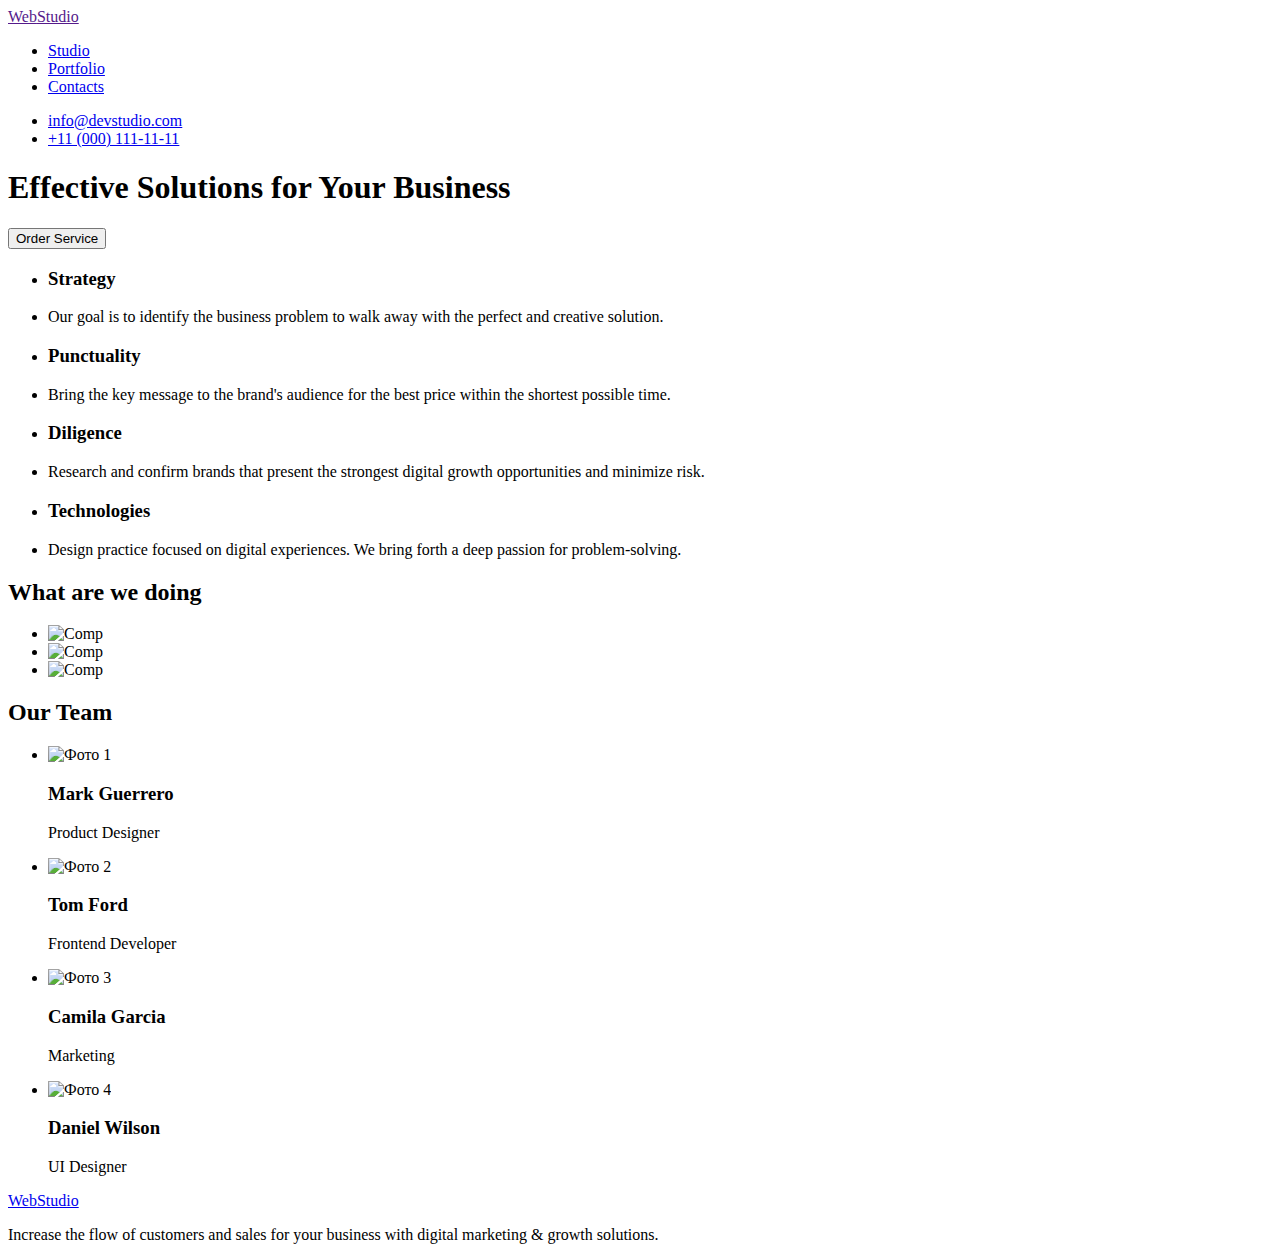
==== index.html @ 869cb28e "Add files via upload" ====
<!DOCTYPE html>
<html lang="en">
<head>
    <meta charset="UTF-8">
    <meta http-equiv="X-UA-Compatible" content="IE=edge">
    <meta name="viewport" content="width=device-width, initial-scale=1.0">
    <title>Document</title>
    <link rel="preconnect" href="https://fonts.googleapis.com">
    <link rel="preconnect" href="https://fonts.gstatic.com" crossorigin>
    <link href="https://fonts.googleapis.com/css2?family=Raleway:wght@800&family=Roboto:wght@400;500;700&display=swap"
        rel="stylesheet">
    <link rel="stylesheet" href="./css/style.css/"/> 
</head>
<body>
    <header>
        <a class="logo" href=""><span class="logo-web">Web</span><span class="logo-studio">Studio</span></a>
        <nav>
            <ul class="menu-list list">
                <li><a class="header-link" href="./index.html">Studio</a></li>
                <li><a class="header-link" href="./portfolio.html">Portfolio</a></li>
                <li><a class="header-link" href="Contacts">Contacts</a></li>
            </ul>
        </nav>

        <ul class="contacts list">
            <li><a href="mailto:info@devstudio.com">info@devstudio.com</a></li>
            <li><a href="tel:+110001111111">+11 (000) 111-11-11</a></li>

        </ul>




    </header>
    <main>
        <!-- WEAre -->
        <section>
            <h1 class="servise">Effective Solutions for Your Business</h1>
            <button type="button">Order Service</button>
        </section>

        <section>
            <!-- OurAdvantages -->
            <ul>



                <li>
                    <h3 class="advantages-h">Strategy</h3>
                </li>
                <li>
                    <p class="advantages-p">Our goal is to identify the business
                    problem to walk away with the perfect and creative solution.</p>
                </li>





                <li>
                    <h3 class="advantages-h">Punctuality</h3>
                </li>
                <li>
                    <p class="advantages-p">Bring the key message to the brand's audience for the best price within the shortest possible time.</p>
                </li>



                <li>
                    <h3 class="advantages-h">Diligence</h3>
                </li>
                <li>
                    <p class="advantages-p">Research and confirm brands that present the strongest digital growth opportunities and minimize risk.</p>
                </li>




                <li>
                    <h3 class="advantages-h">Technologies</h3>
                </li>
                <li>
                    <p class="advantages-p">Design practice focused on digital experiences. We bring forth a deep passion for problem-solving.</p>
                </li>

            </ul>
        </section>
        <!-- AboutUs -->
        <section>
            <h2 class="about-us">What are we doing</h2>
            <ul>

                <li><img src="img/Rectangle 71.jpg" alt="Comp" width="370"></li>
                <li><img src="img/Rectangle 71-2.jpg" alt="Comp" width="370"></li>
                <li><img src="img/Rectangle 71-3.jpg" alt="Comp" width="370"></li>
            </ul>
        </section>
        <!-- Our team -->
        <section>
            <h2 class="about-us">Our Team</h2>
            <ul>


                <li>
                    <img src="img/img.jpg" alt="Фото 1" width="270">
                    <h3 class="advantages-h">Mark Guerrero</h3>
                    <p class="advantages-p">Product Designer</p>
                </li>



                <li>
                    <img src="img/img-2.jpg" alt="Фото 2" width="270">
                    <h3 class="advantages-h">Tom Ford</h3>
                    <p class="advantages-p">Frontend Developer</p>
                </li>


                <li>
                    <img src="img/img-3.jpg" alt="Фото 3" width="270">
                    <h3 class="advantages-h">Camila Garcia</h3>
                    <p class="advantages-p">Marketing</p>
                </li>


                <li>
                    <img src="img/img-4.jpg" alt="Фото 4" width="270">
                    <h3 class="advantages-h">Daniel Wilson</h3>
                    <p class="advantages-p">UI Designer</p>
                </li>


            </ul>
        </section>
    </main>
    <footer>
        <a class="logo" href="#"><span class="logo-web">Web</span><span class="logo-studio">Studio</span></a>

        </li>
        <li>
            <p>Increase the flow of customers and sales for your business with digital marketing & growth solutions.
            </p>
        </li>



    </footer>


</body>

</html>
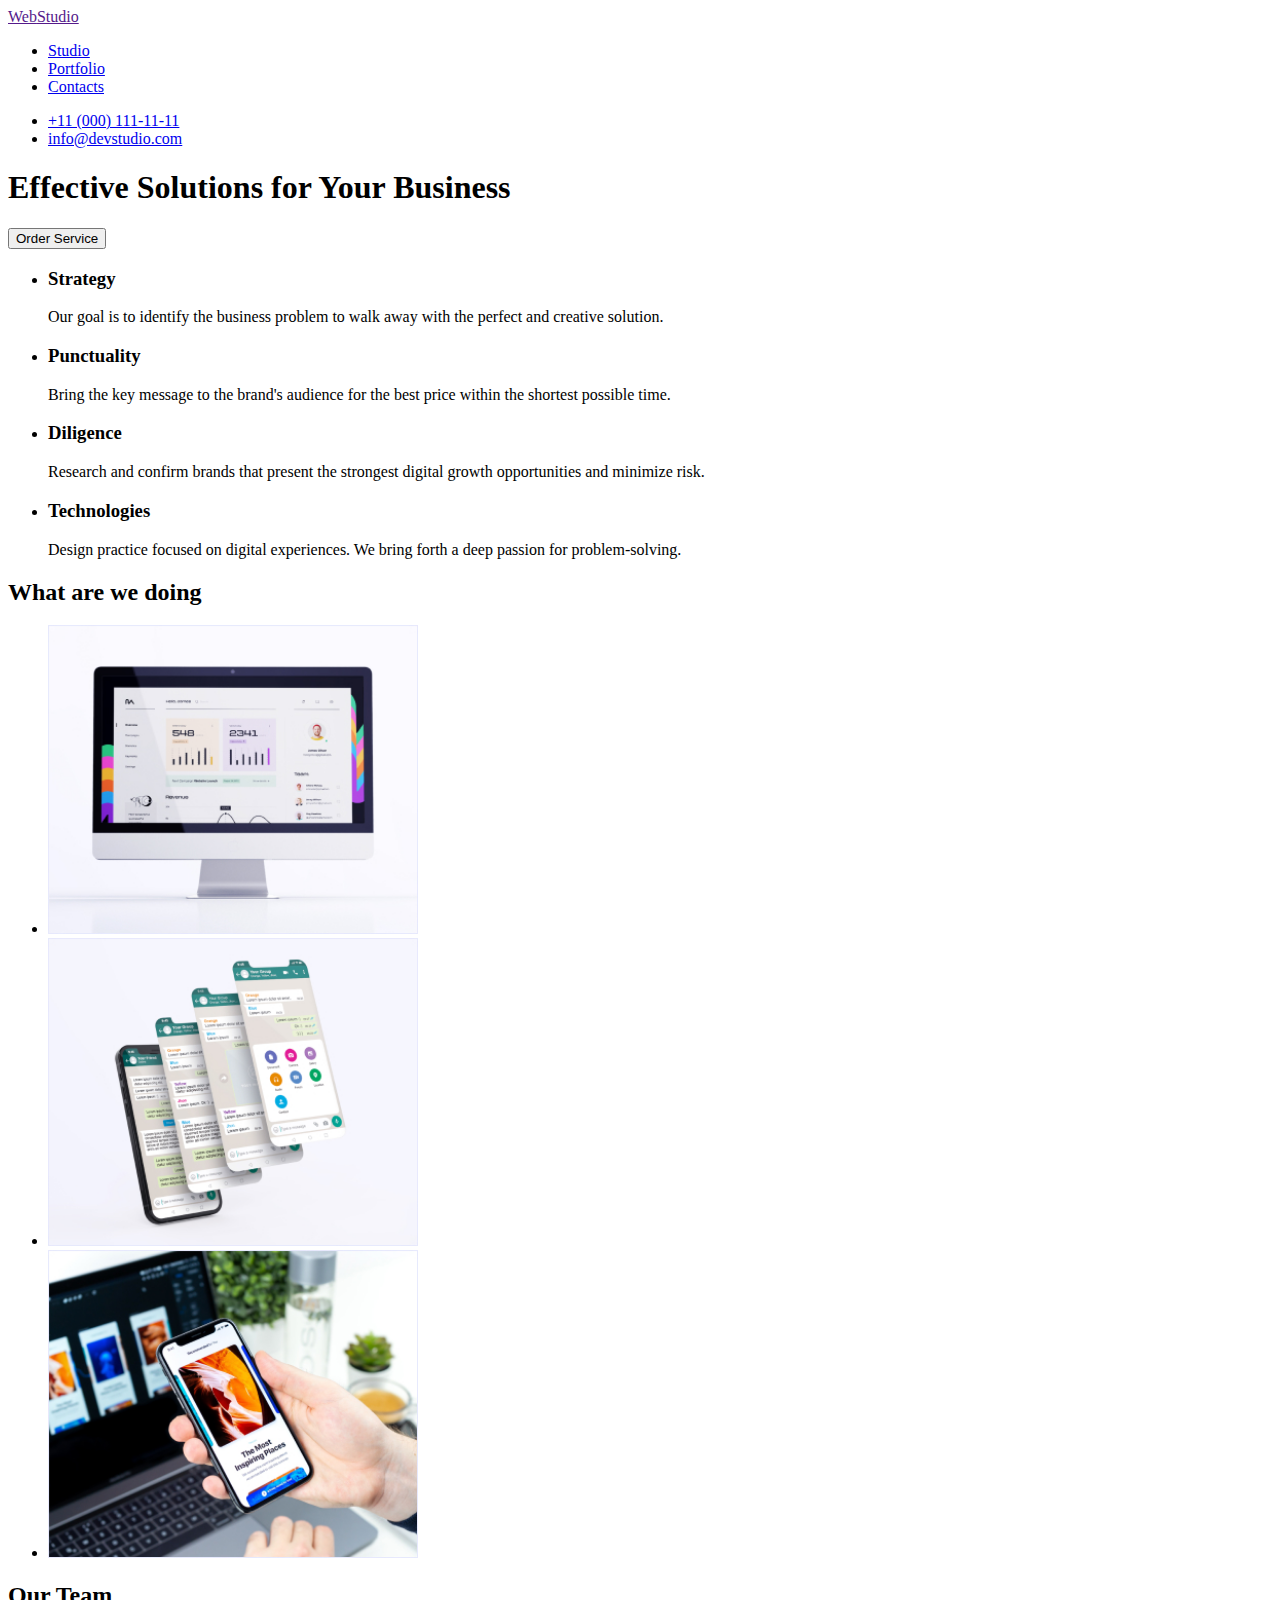
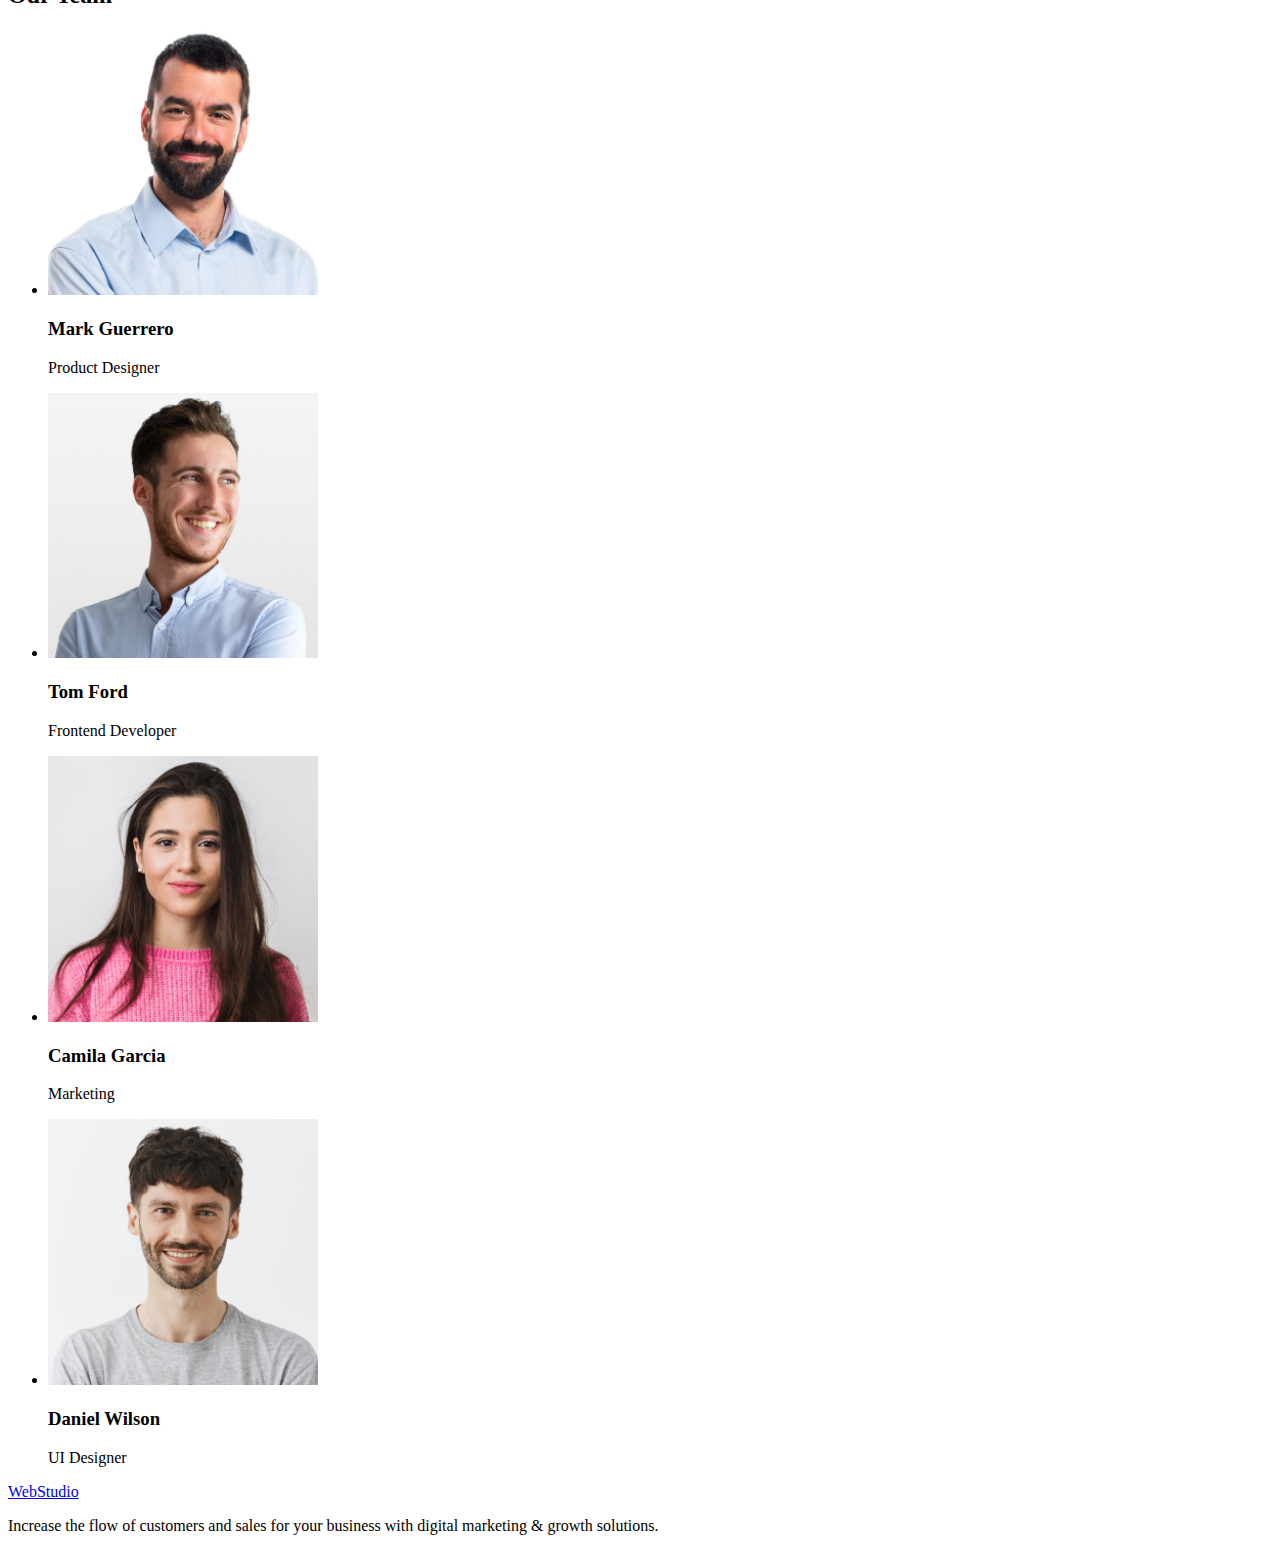
==== commit acb6e2a0: "Add files via upload" ====
--- a/index.html
+++ b/index.html
@@ -9,23 +9,24 @@
     <link rel="preconnect" href="https://fonts.gstatic.com" crossorigin>
     <link href="https://fonts.googleapis.com/css2?family=Raleway:wght@800&family=Roboto:wght@400;500;700&display=swap"
         rel="stylesheet">
-    <link rel="stylesheet" href="./css/style.css/"/> 
+    <link rel="stylesheet" href="./css/style.css/styles.css"/> 
 </head>
 <body>
     <header>
         <a class="logo" href=""><span class="logo-web">Web</span><span class="logo-studio">Studio</span></a>
         <nav>
-            <ul class="menu-list list">
+            <ul>
                 <li><a class="header-link" href="./index.html">Studio</a></li>
                 <li><a class="header-link" href="./portfolio.html">Portfolio</a></li>
                 <li><a class="header-link" href="Contacts">Contacts</a></li>
             </ul>
         </nav>
 
-        <ul class="contacts list">
-            <li><a href="mailto:info@devstudio.com">info@devstudio.com</a></li>
-            <li><a href="tel:+110001111111">+11 (000) 111-11-11</a></li>
+        <ul>
 
+            <li><a class="contacts" href="tel:+110001111111">+11 (000) 111-11-11</a></li>
+            <li><a class="contacts" href="mailto:info@devstudio.com">info@devstudio.com</a></li>
+        
         </ul>
 
 
@@ -47,8 +48,6 @@
 
                 <li>
                     <h3 class="advantages-h">Strategy</h3>
-                </li>
-                <li>
                     <p class="advantages-p">Our goal is to identify the business
                     problem to walk away with the perfect and creative solution.</p>
                 </li>
@@ -59,8 +58,6 @@
 
                 <li>
                     <h3 class="advantages-h">Punctuality</h3>
-                </li>
-                <li>
                     <p class="advantages-p">Bring the key message to the brand's audience for the best price within the shortest possible time.</p>
                 </li>
 
@@ -68,8 +65,6 @@
 
                 <li>
                     <h3 class="advantages-h">Diligence</h3>
-                </li>
-                <li>
                     <p class="advantages-p">Research and confirm brands that present the strongest digital growth opportunities and minimize risk.</p>
                 </li>
 
@@ -78,8 +73,6 @@
 
                 <li>
                     <h3 class="advantages-h">Technologies</h3>
-                </li>
-                <li>
                     <p class="advantages-p">Design practice focused on digital experiences. We bring forth a deep passion for problem-solving.</p>
                 </li>
 
@@ -136,11 +129,8 @@
     <footer>
         <a class="logo" href="#"><span class="logo-web">Web</span><span class="logo-studio">Studio</span></a>
 
-        </li>
-        <li>
-            <p>Increase the flow of customers and sales for your business with digital marketing & growth solutions.
+            <p class="last">Increase the flow of customers and sales for your business with digital marketing & growth solutions.
             </p>
-        </li>
 
 
 
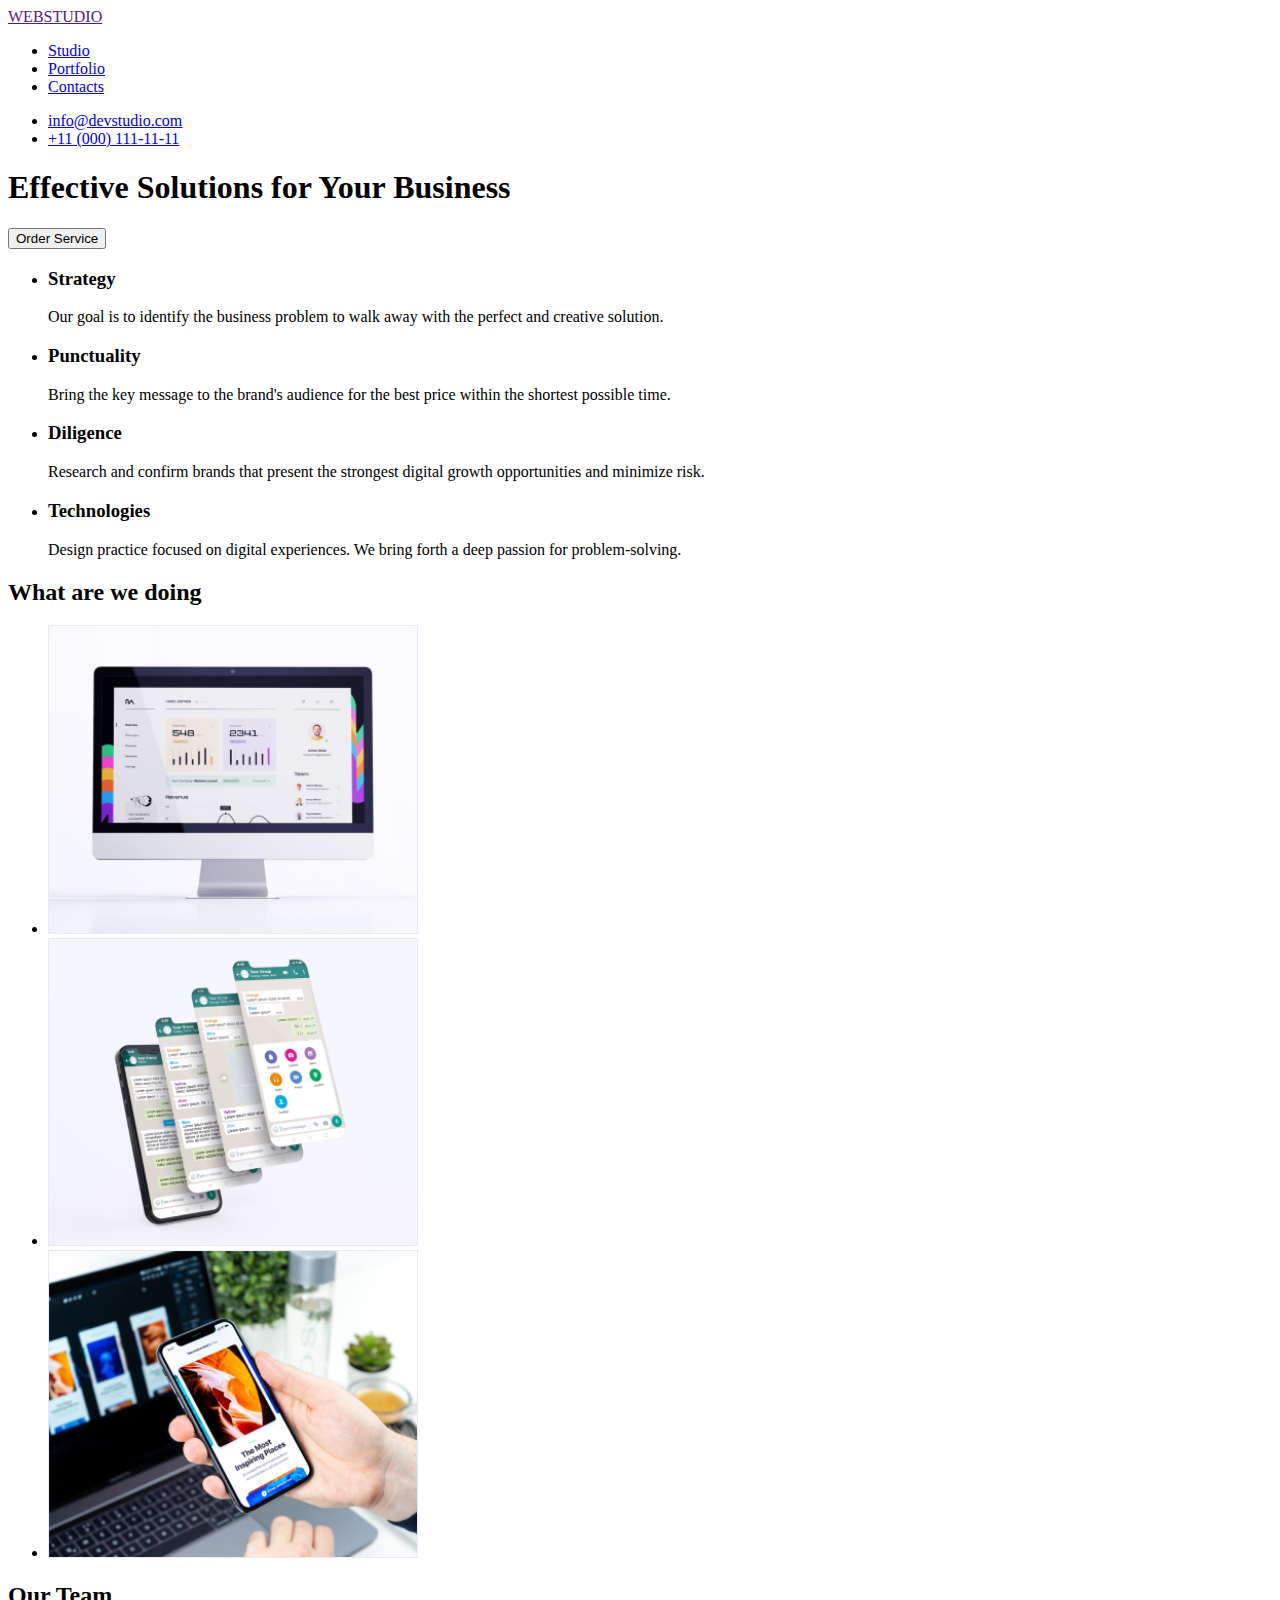
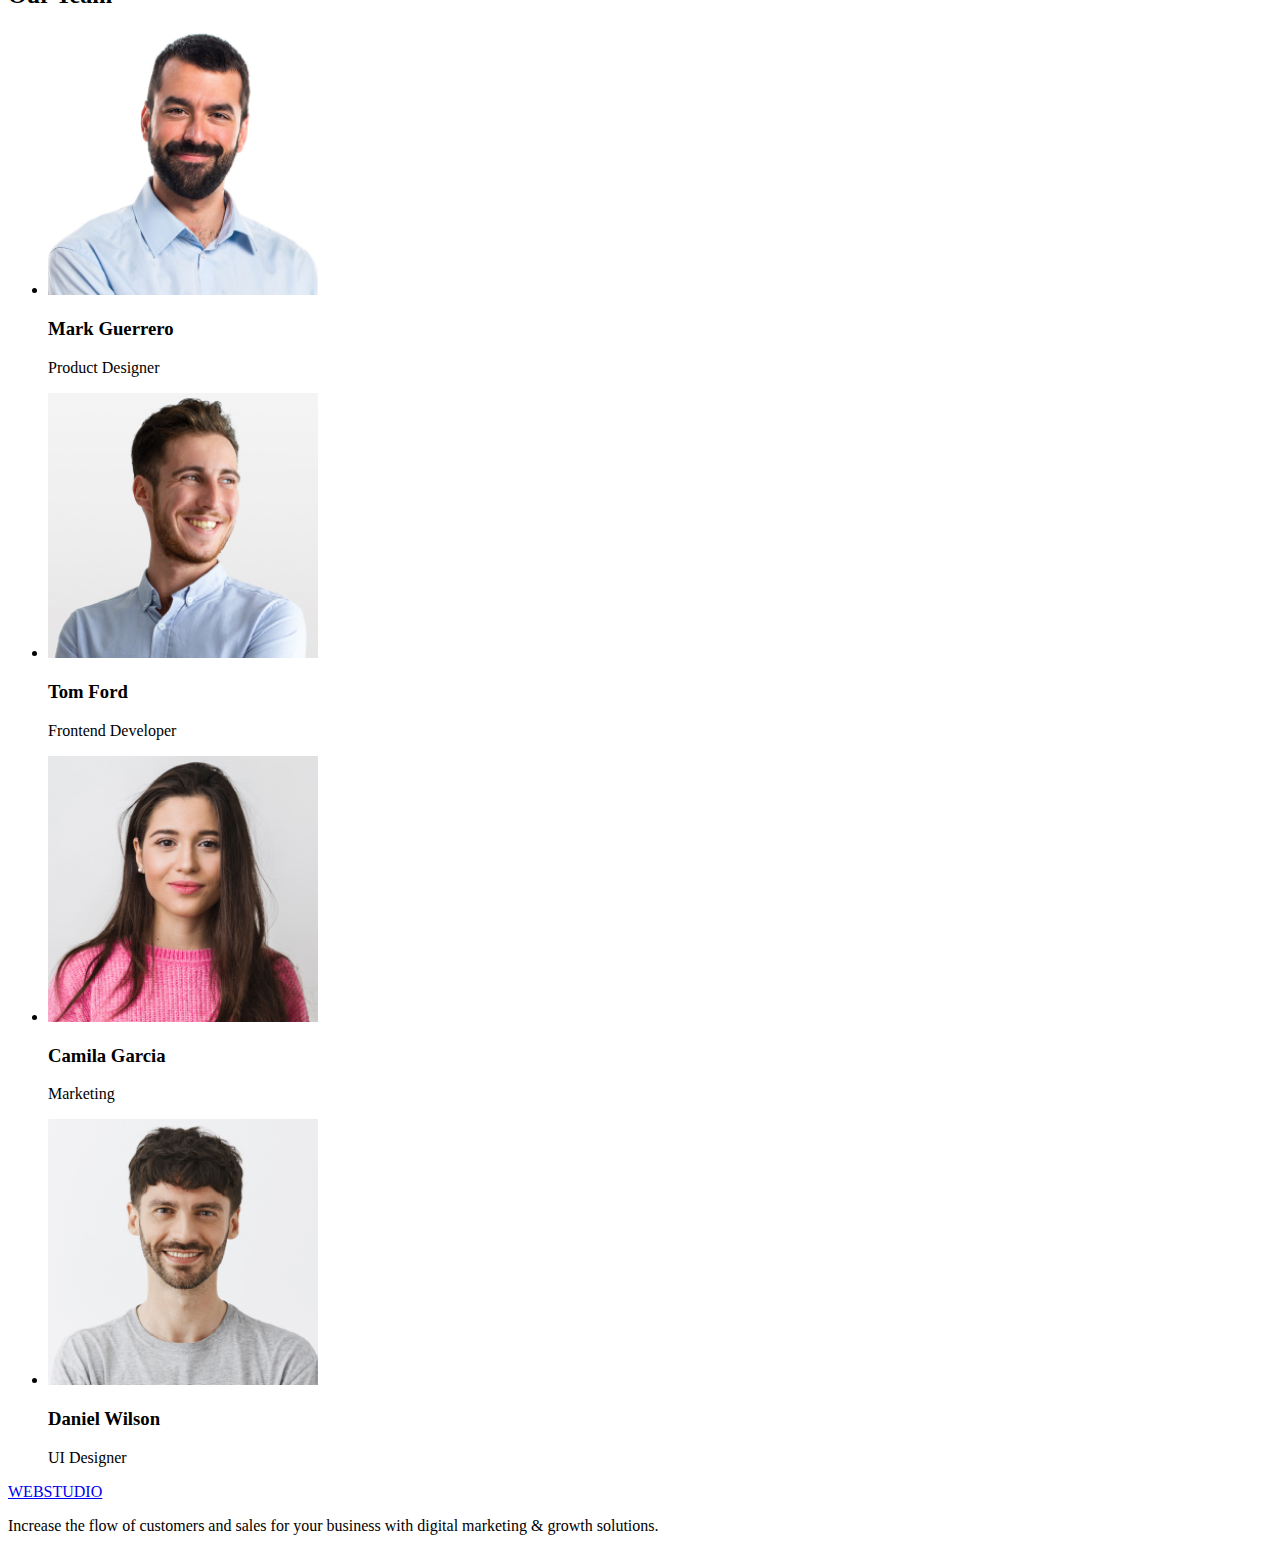
==== commit c3fb93bc: "Add files via upload" ====
--- a/index.html
+++ b/index.html
@@ -13,20 +13,19 @@
 </head>
 <body>
     <header>
-        <a class="logo" href=""><span class="logo-web">Web</span><span class="logo-studio">Studio</span></a>
+        <a class="logo" href=""><span class="logo-web">WEB</span><span class="logo-studio">STUDIO</span></a>
         <nav>
             <ul>
-                <li><a class="header-link" href="./index.html">Studio</a></li>
-                <li><a class="header-link" href="./portfolio.html">Portfolio</a></li>
-                <li><a class="header-link" href="Contacts">Contacts</a></li>
+                <li><a class="menu-list" href="./index.html">Studio</a></li>
+                <li><a class="menu-list" href="./portfolio.html">Portfolio</a></li>
+                <li><a class="menu-list" href="Contacts">Contacts</a></li>
             </ul>
         </nav>
 
         <ul>
 
+            <li><a class="contacts" href="mailto:info@devstudio.com">info@devstudio.com</a></li>
             <li><a class="contacts" href="tel:+110001111111">+11 (000) 111-11-11</a></li>
-            <li><a class="contacts" href="mailto:info@devstudio.com">info@devstudio.com</a></li>
-        
         </ul>
 
 
@@ -37,7 +36,7 @@
         <!-- WEAre -->
         <section>
             <h1 class="servise">Effective Solutions for Your Business</h1>
-            <button type="button">Order Service</button>
+            <button class="button-tx botton-col" type="button">Order Service</button>
         </section>
 
         <section>
@@ -127,7 +126,7 @@
         </section>
     </main>
     <footer>
-        <a class="logo" href="#"><span class="logo-web">Web</span><span class="logo-studio">Studio</span></a>
+        <a class="logo" href="#"><span class="logo-web">WEB</span><span class="logo-studio">STUDIO</span></a>
 
             <p class="last">Increase the flow of customers and sales for your business with digital marketing & growth solutions.
             </p>
